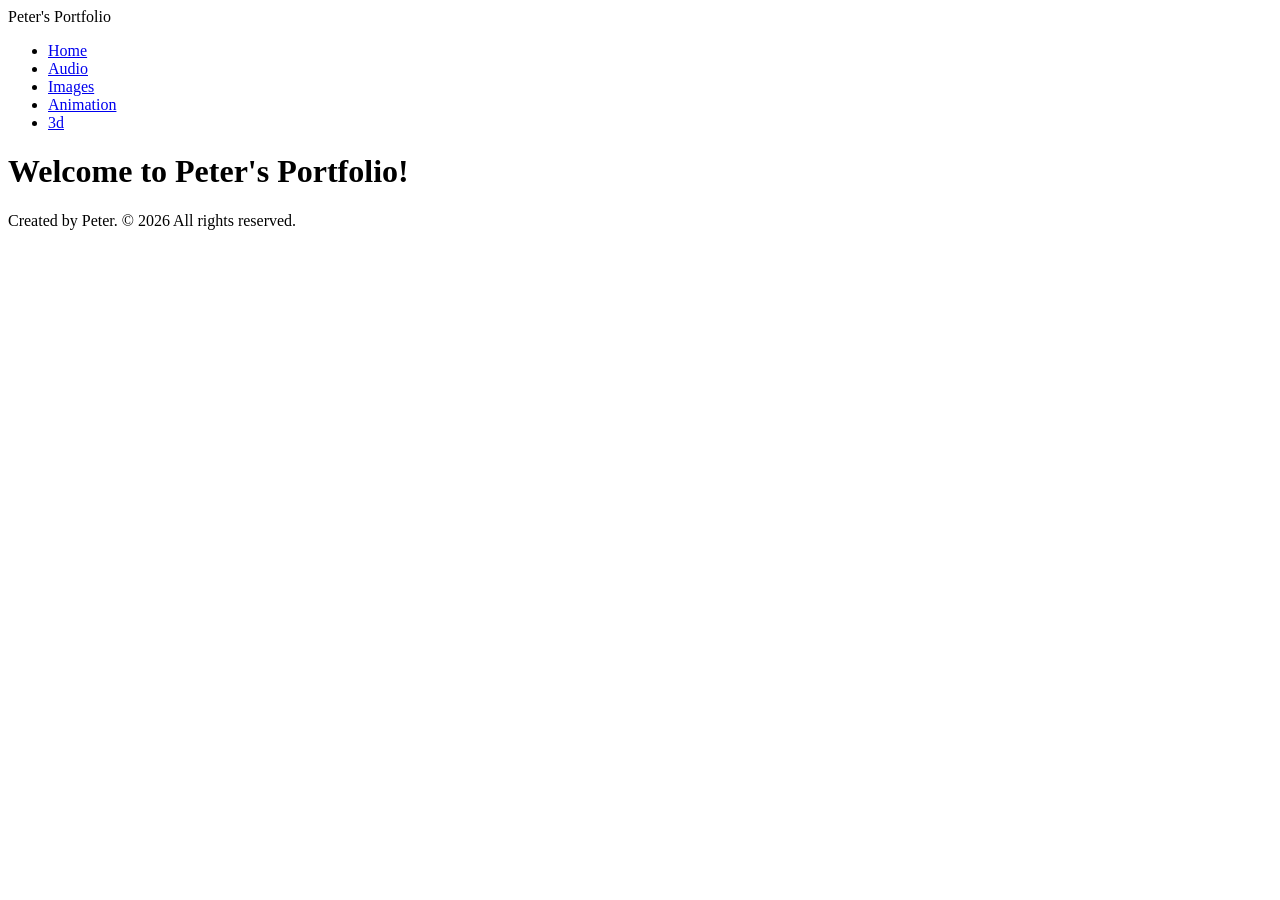
==== index.html @ e27a82c5 "Add files via upload" ====
<!doctype html>
<html lang="en">
    <head>
        <meta charset="UTF-8" />
        <title>Title</title>
        <link rel="stylesheet" href="style.css" />
    </head>
    <body>
        <header>
            <div class="site-title">Peter's Portfolio</div>
            <nav>
                <ul>
                    <li><a href="index.html">Home</a></li>
                    <li><a href="audio.html">Audio</a></li>
                    <li><a href="images.html">Images</a></li>
                    <li><a href="animation.html">Animation</a></li>
                    <li><a href="3d.html">3d</a></li>
                </ul>
            </nav>
        </header>

        <main>
            <h1>Welcome to Peter's Portfolio!</h1>
        </main>

        <footer>
            <p>Created by Peter. &copy; 2026 All rights reserved.</p>
        </footer>
    </body>
</html>
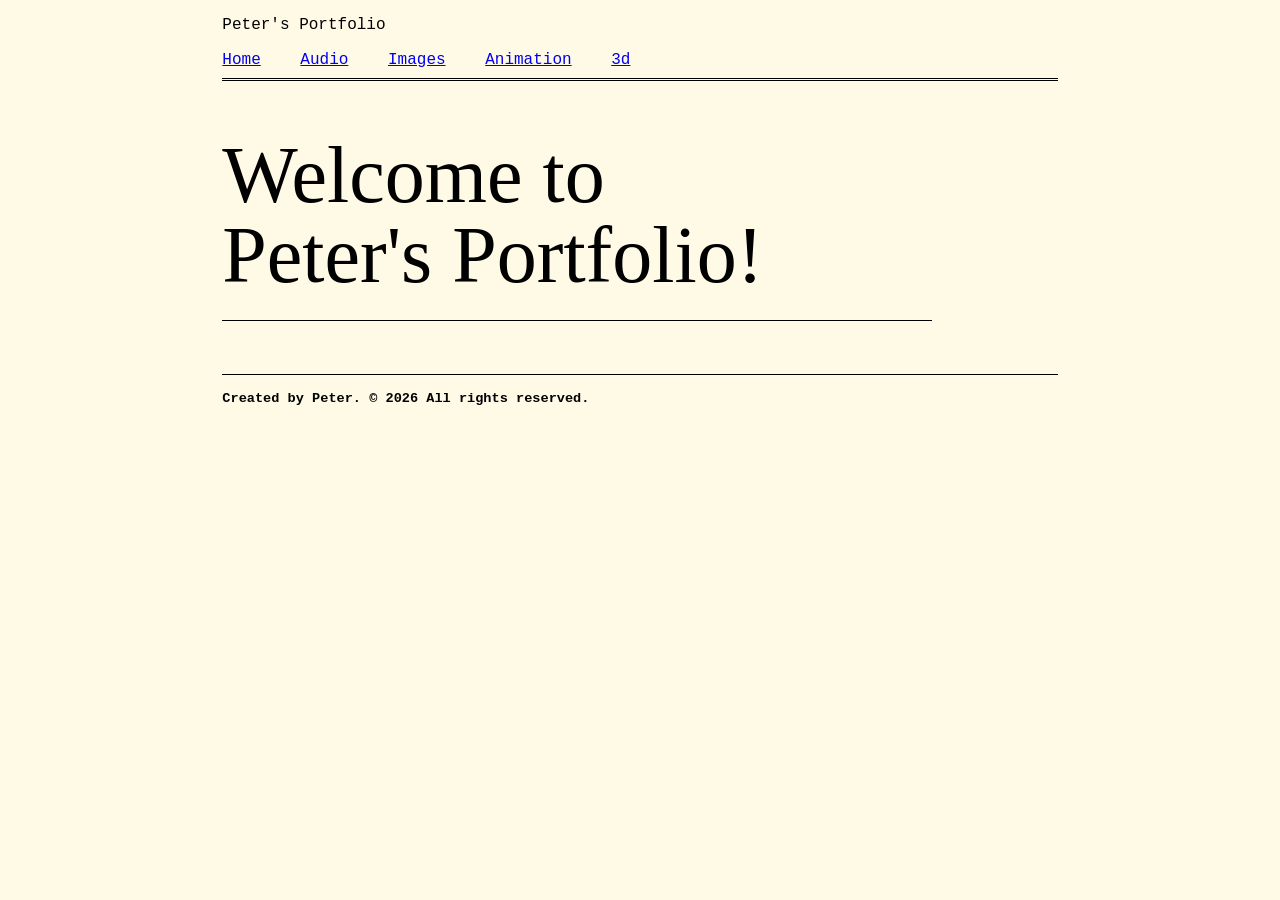
==== commit 8486e0ad: "Add files via upload" ====
--- a/index.html
+++ b/index.html
@@ -20,7 +20,7 @@
         </header>
 
         <main>
-            <h1>Welcome to Peter's Portfolio!</h1>
+            <h1>Welcome to <br /> Peter's Portfolio!</h1>
         </main>
 
         <footer>
--- a/style.css
+++ b/style.css
@@ -0,0 +1,63 @@
+html{
+  font-size: 100%;
+
+}
+img, video{
+	max-width: 100%;
+	height: auto;
+}
+
+header{
+  justify-content: space-between;
+  align-items: center;
+  line-height: 35px;
+  border-block-end-style: double;
+}
+nav ul {
+    list-style: none;
+    padding: 0;
+    margin: 0;
+}
+
+nav li{
+  display: inline-block;
+  margin-right: 30px;
+}
+
+figure{
+    background-color: white;
+    border-block-end: 1px solid;
+    padding: 2%;
+}
+
+body{
+  background-color: #fffae6;
+  line-height: 1.5;
+  font-family: "Courier New", Courier, monospace;
+  max-width: 87ch;
+  margin-left: auto;
+  margin-right: auto;
+  align-items: center;
+
+}
+h1{
+  font-size: 5rem;
+  font-family: "Times New Roman", Times, serif;
+  line-height: 1;
+  font-weight: 100;
+  width: 85%;
+  padding-bottom: 3%;
+  border-block-end: 1px solid;
+
+}
+h3{
+  font-size: 100%;
+  font-family: "Times New Roman", Times, serif;
+  font-weight: 600;
+}
+footer{
+    border-top: 1px solid;
+    font-size: .85rem;
+    font-weight: 600;
+  
+}
